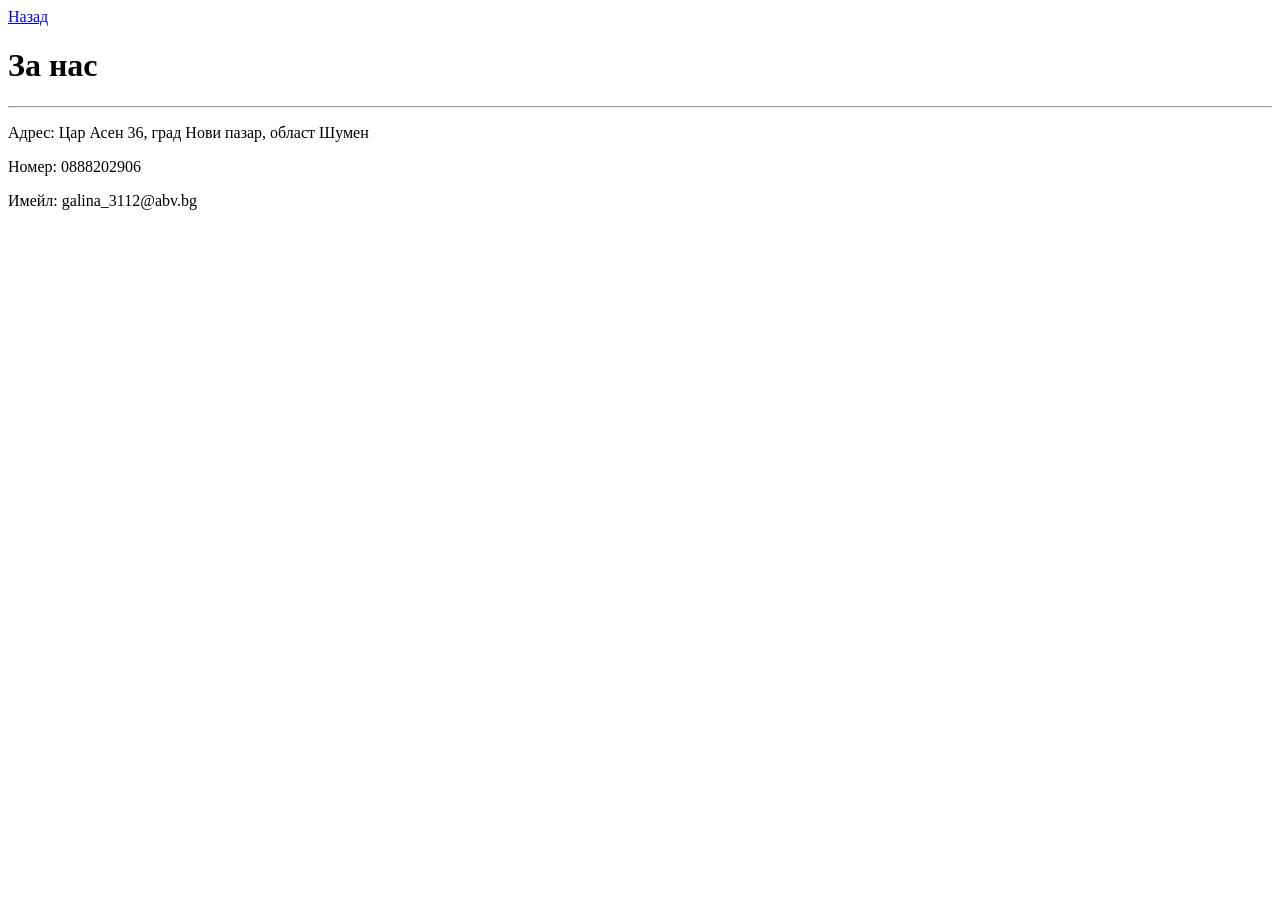
==== SSN.html @ bf507c24 "Add files via upload" ====
<!DOCTYPE html>
<html lang="bg">
  <head>
    <meta charset="UTF-8" />
    <meta name="viewport" content="width=device-width, initial-scale=1.0" />
    <title>Za nas</title>
  </head>
  <body>
    <a href="htmlPage.html">Назад</a>
    <h1>За нас</h1>
    <hr />
    <p>Адрес: Цар Асен 36, град Нови пазар, област Шумен</p>
    <p>Номер: 0888202906</p>
    <p>Имейл: galina_3112@abv.bg</p>
  </body>
</html>
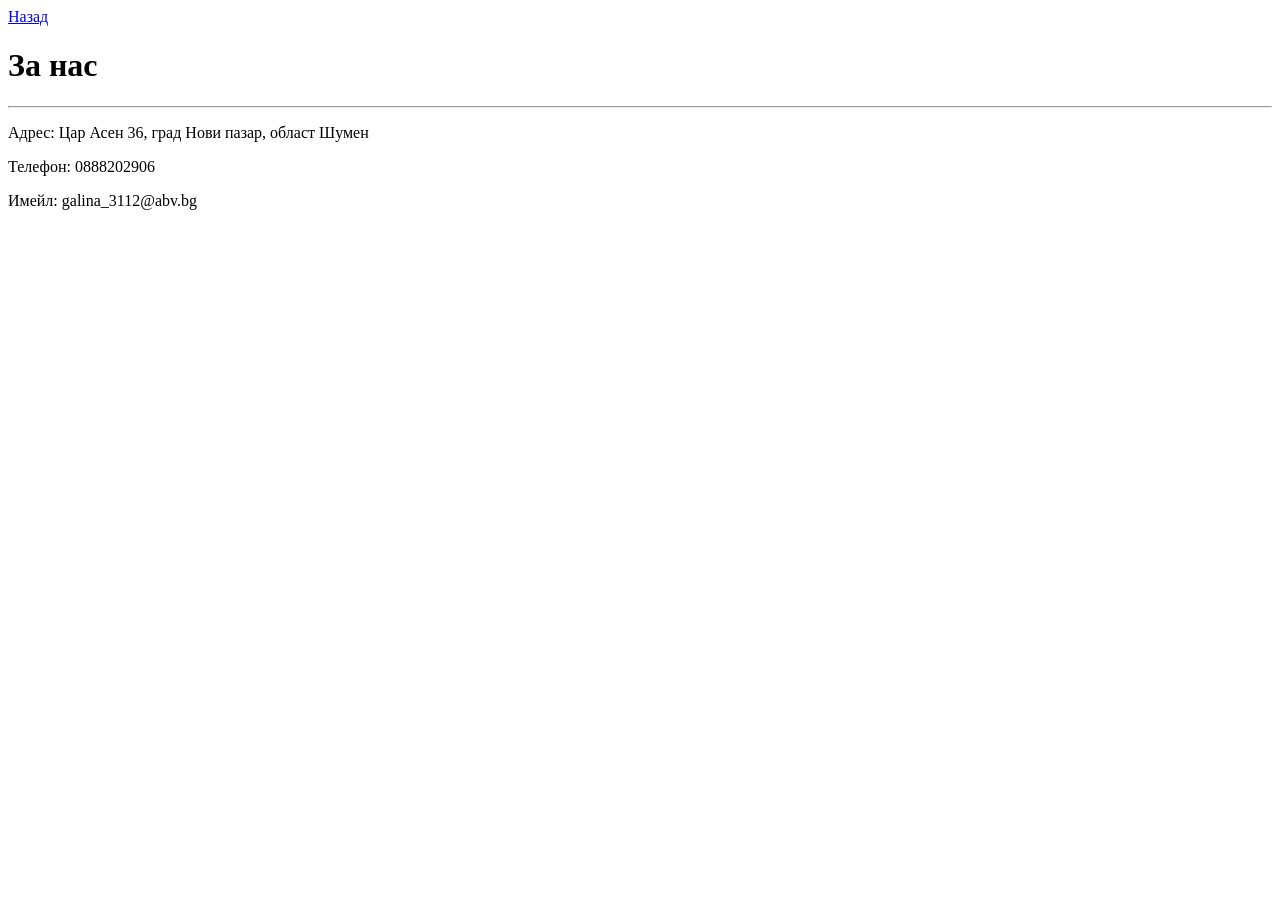
==== commit d968a583: "Update SSN.html" ====
--- a/SSN.html
+++ b/SSN.html
@@ -6,11 +6,13 @@
     <title>Za nas</title>
   </head>
   <body>
-    <a href="htmlPage.html">Назад</a>
+    <a href="index.html">Назад</a>
     <h1>За нас</h1>
     <hr />
     <p>Адрес: Цар Асен 36, град Нови пазар, област Шумен</p>
-    <p>Номер: 0888202906</p>
+    <p>Телефон: 0888202906</p>
     <p>Имейл: galina_3112@abv.bg</p>
   </body>
 </html>
+
+
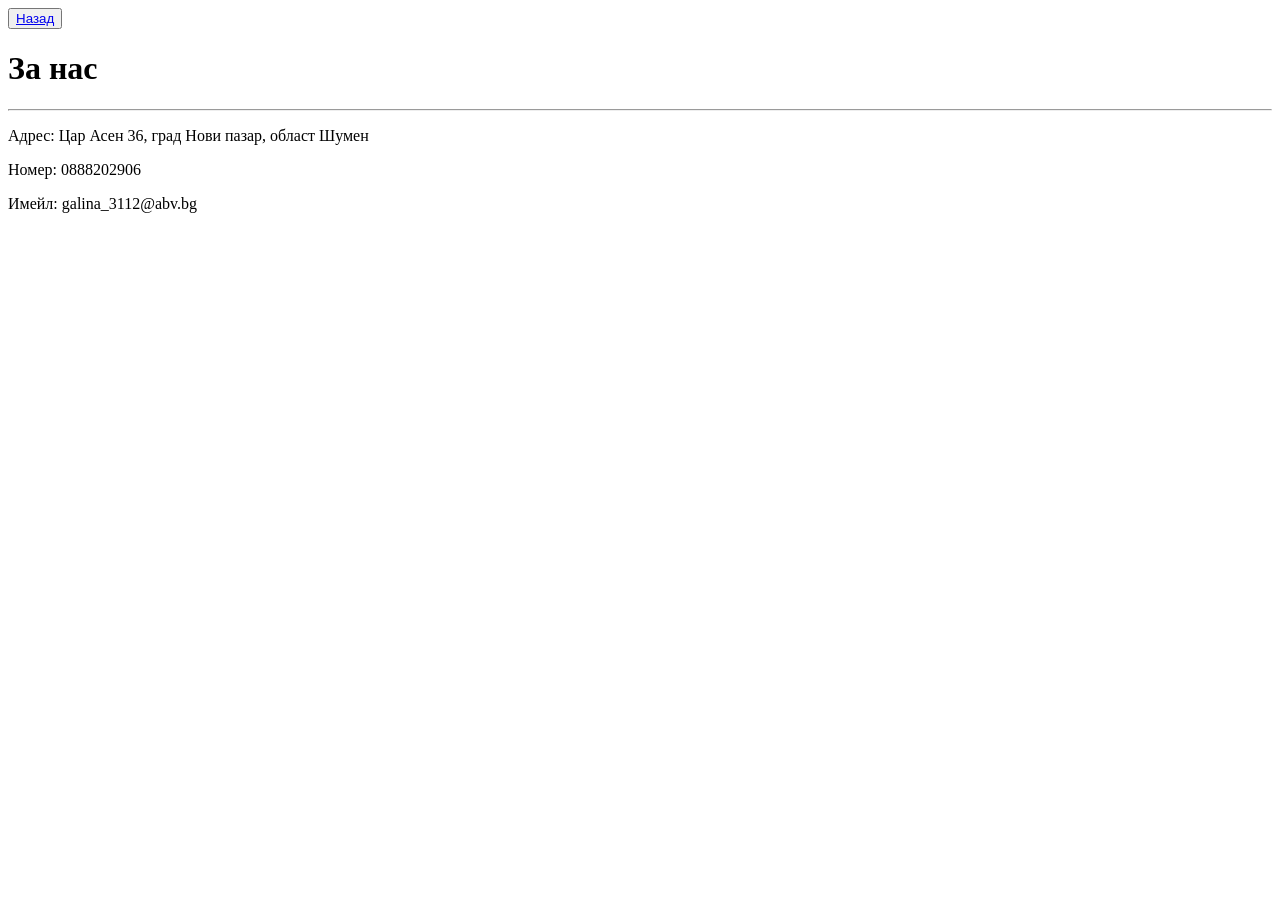
==== commit 2ea1a687: "Update SSN.html" ====
--- a/SSN.html
+++ b/SSN.html
@@ -4,15 +4,21 @@
     <meta charset="UTF-8" />
     <meta name="viewport" content="width=device-width, initial-scale=1.0" />
     <title>Za nas</title>
+    <link rel="stylesheet" href="style.css" />
   </head>
   <body>
-    <a href="index.html">Назад</a>
-    <h1>За нас</h1>
+    <header>
+      <div class="container">
+        <button class="nazadSSN">
+          <a href="htmlPage.html">Назад</a>
+        </button>
+      </div>
+      <h1>За нас</h1>
+    </header>
     <hr />
     <p>Адрес: Цар Асен 36, град Нови пазар, област Шумен</p>
-    <p>Телефон: 0888202906</p>
+    <p>Номер: 0888202906</p>
     <p>Имейл: galina_3112@abv.bg</p>
   </body>
 </html>
 
-
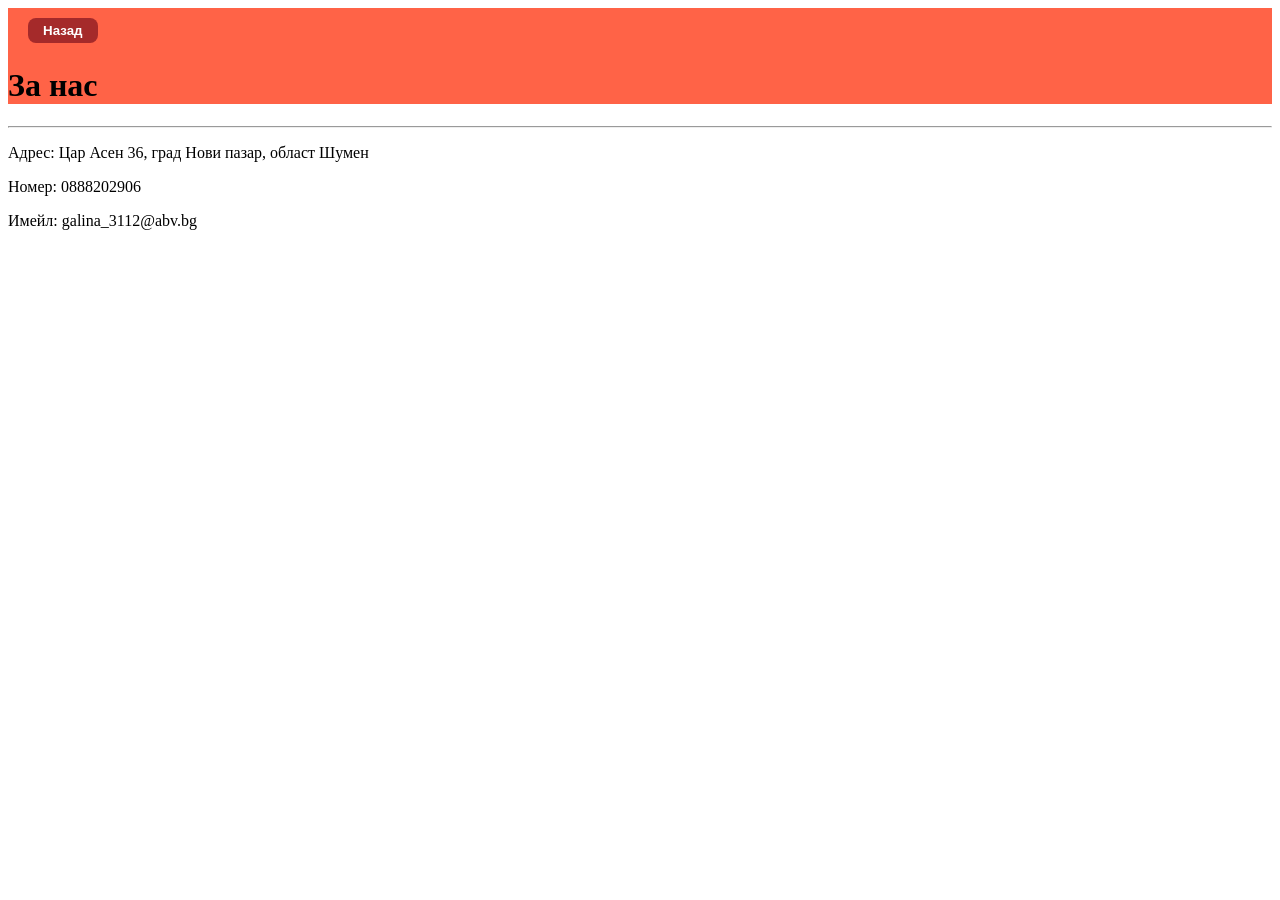
==== commit c58be145: "Update SSN.html" ====
--- a/SSN.html
+++ b/SSN.html
@@ -10,7 +10,7 @@
     <header>
       <div class="container">
         <button class="nazadSSN">
-          <a href="htmlPage.html">Назад</a>
+          <a href="index.html">Назад</a>
         </button>
       </div>
       <h1>За нас</h1>
--- a/style.css
+++ b/style.css
@@ -0,0 +1,70 @@
+.container {
+  display: flex;
+  justify-content: flex-start; /* keep it on the left */
+  padding-left: 20px; /* add some space from the left edge */
+  padding-top: 10px;
+  padding-bottom: 3px;
+}
+
+.button1 {
+  background-color: brown;
+  border: none;
+  padding:5px 20px;
+  border-radius: 8px;
+  cursor: pointer;
+
+  /* 👇 move it slightly higher */
+ /* margin-top: -10px; /* you can try -8px or -10px too */
+}
+
+.button2 {
+    background-color: brown;
+    border: none;
+    padding: 5px 20px;
+    border-radius: 8px;
+    cursor: pointer;
+}
+
+.button3 {
+      background-color: brown;
+    border: none;
+    padding: 5px 20px;
+    border-radius: 8px;
+    cursor: pointer;
+}
+
+.button1 a {
+  text-decoration: none;
+  color: white;
+  font-weight: bold;
+}
+
+.button2 a {
+    text-decoration: none;
+    color: white;
+    font-weight: bold;
+}
+
+.button3 a {
+ text-decoration: none;
+    color: white;
+    font-weight: bold;
+}   
+
+header {
+    background-color: tomato;
+}
+
+.nazadSSN {
+       background-color: brown;
+    border: none;
+    padding: 5px 15px;
+    border-radius: 8px;
+    cursor: pointer;
+}
+
+.nazadSSN a {
+    text-decoration: none;
+    color: white;
+    font-weight: bold; 
+}
